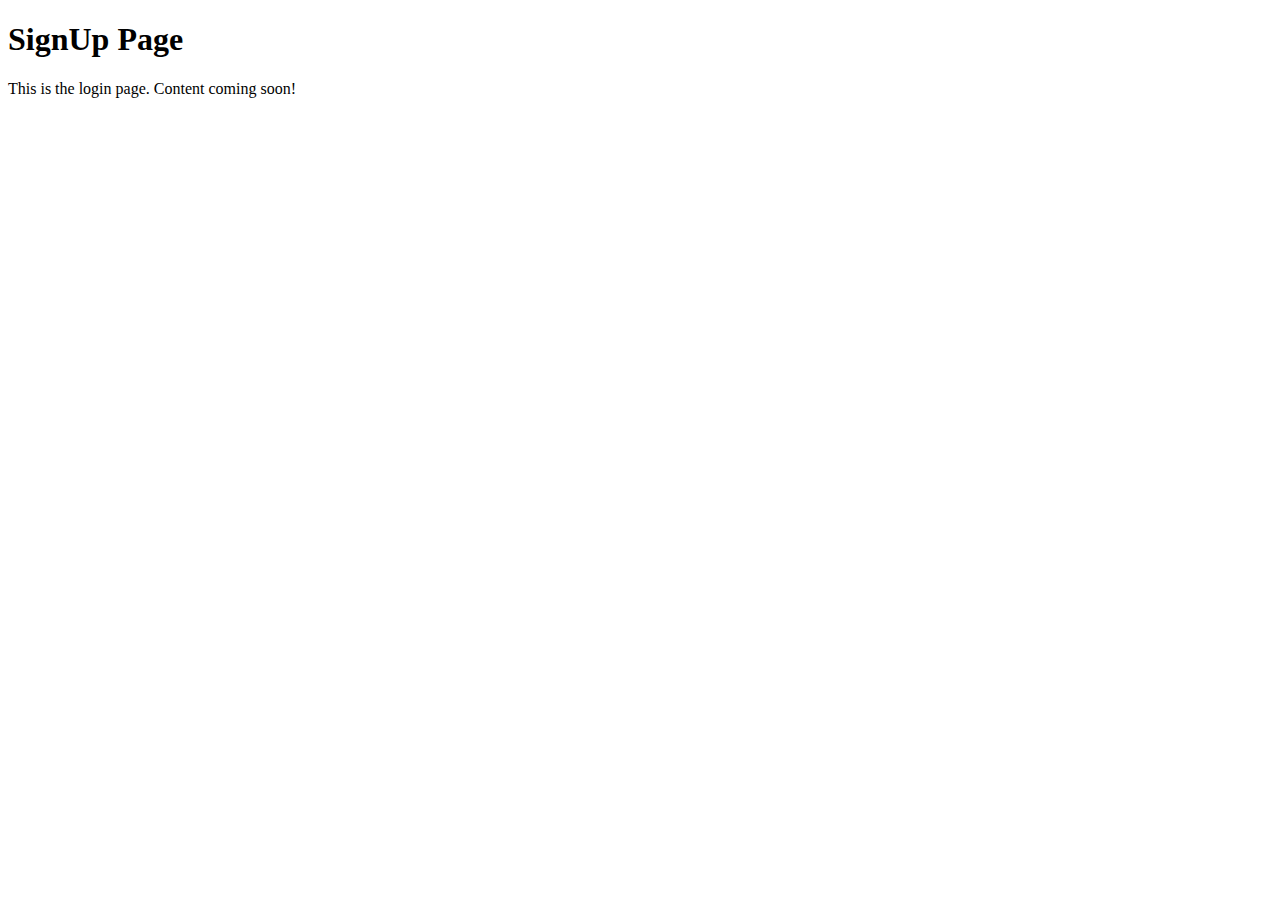
==== signup.html @ 445d52b0 "landing page,logo,neg bar and footer added to the project" ====
<!DOCTYPE html>
<html lang="en">
<head>
    <meta charset="UTF-8">
    <meta name="viewport" content="width=device-width, initial-scale=1.0">
    <title>Login - BidRush</title>
</head>
<body>
    <h1>SignUp Page</h1>
    <p>This is the login page. Content coming soon!</p>
</body>
</html>
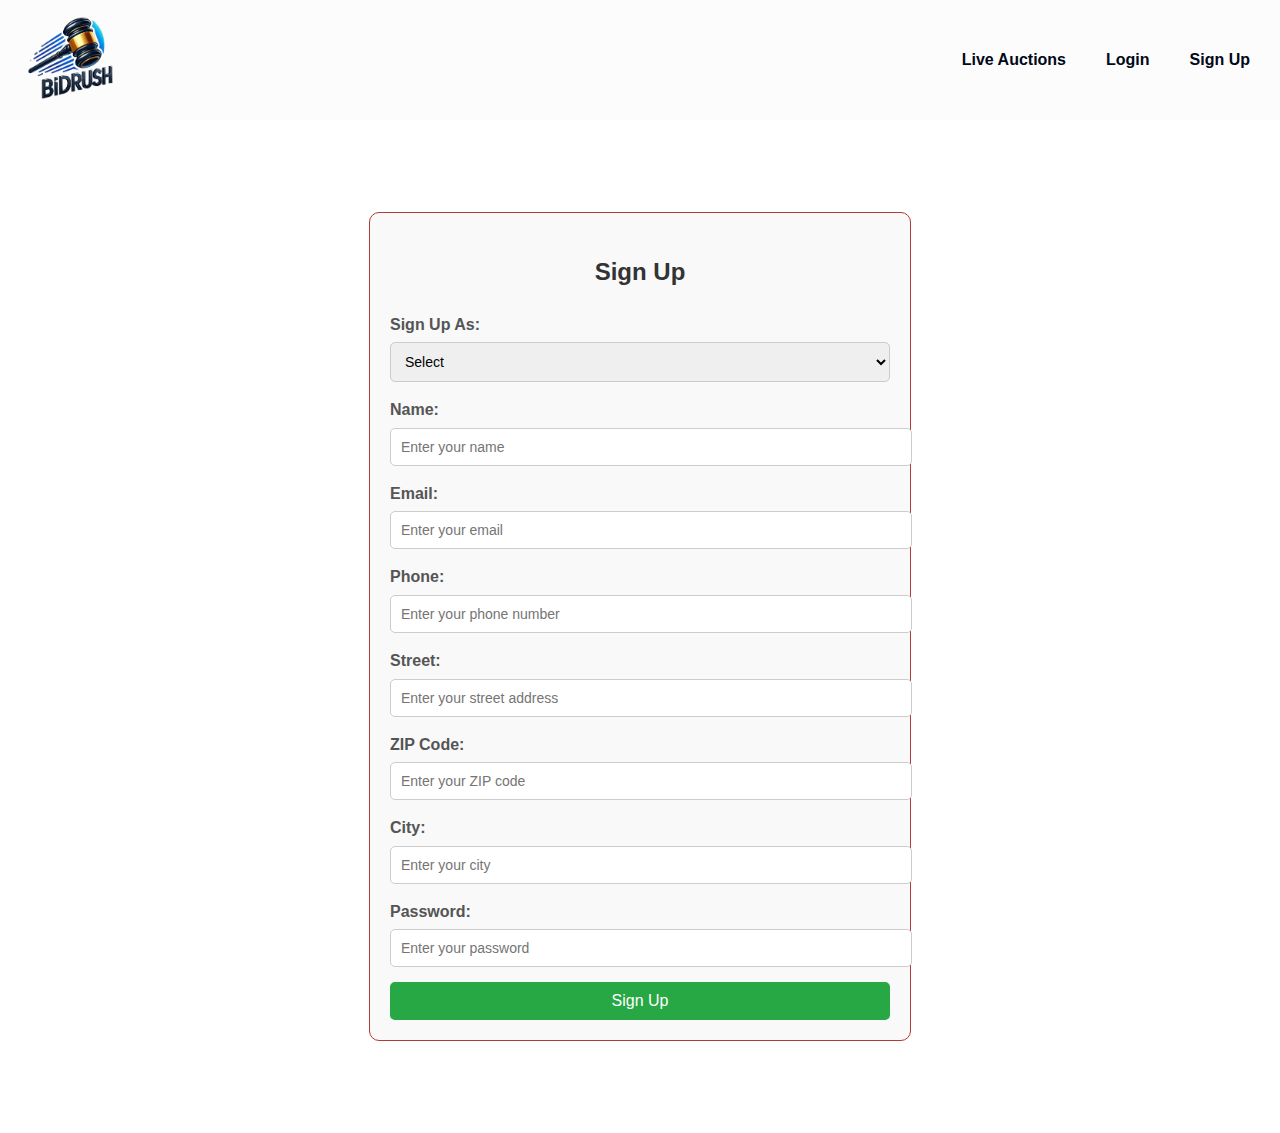
==== commit d52d07ee: "login, signup" ====
--- a/signup.html
+++ b/signup.html
@@ -3,10 +3,64 @@
 <head>
     <meta charset="UTF-8">
     <meta name="viewport" content="width=device-width, initial-scale=1.0">
-    <title>Login - BidRush</title>
+    <title>Sign Up - BidRush</title>
+    <link rel="stylesheet" href="styles/style.css">
 </head>
 <body>
-    <h1>SignUp Page</h1>
-    <p>This is the login page. Content coming soon!</p>
+    <header>
+        <a href="index.html" class="home-button">
+            <img src="images/bidrush-logo.png" alt="BidRush Logo" class="header-logo">
+        </a>
+        <nav>
+            <ul class="nav-links">
+                <li><a href="live-auctions.html">Live Auctions</a></li>
+                <li><a href="login.html">Login</a></li>
+                <li><a href="signup.html">Sign Up</a></li>
+            </ul>
+        </nav>
+    </header>
+    <main>
+        <section class="signup-container">
+            <h2>Sign Up</h2>
+            <form action="register.php" method="POST" class="signup-form">
+                <!-- User Type Selection -->
+                <label for="user-type">Sign Up As:</label>
+                <select id="user-type" name="user_type" required>
+                    <option value="" disabled selected>Select</option>
+                    <option value="Individual">Individual</option>
+                    <option value="Organization">Organization</option>
+                </select>
+
+                <!-- Common Fields -->
+                <div id="common-fields">
+                    <label for="name">Name:</label>
+                    <input type="text" id="name" name="name" placeholder="Enter your name" required>
+
+                    <label for="email">Email:</label>
+                    <input type="email" id="email" name="email" placeholder="Enter your email" required>
+
+                    <label for="phone">Phone:</label>
+                    <input type="tel" id="phone" name="phone" placeholder="Enter your phone number" required>
+
+                    <label for="street">Street:</label>
+                    <input type="text" id="street" name="street" placeholder="Enter your street address" required>
+
+                    <label for="zip">ZIP Code:</label>
+                    <input type="text" id="zip" name="zip" placeholder="Enter your ZIP code" required>
+
+                    <label for="city">City:</label>
+                    <input type="text" id="city" name="city" placeholder="Enter your city" required>
+
+                    <label for="password">Password:</label>
+                    <input type="password" id="password" name="password" placeholder="Enter your password" required>
+                </div>
+
+                <!-- Submit Button -->
+                <button type="submit" class="signup-button">Sign Up</button>
+            </form>
+        </section>
+    </main>
+
+    <script src="scripts/signup.js"></script>
 </body>
 </html>
--- a/styles/style.css
+++ b/styles/style.css
@@ -0,0 +1,192 @@
+/* General Styles */
+
+body {
+    font-family: Arial, sans-serif;
+    margin: 0;
+    padding: 0;
+    line-height: 1.6;
+}
+/* Header Styles */
+header {
+    display: flex;
+    justify-content: space-between;
+    align-items: center;
+    padding: 10px 20px;
+    background-color: #fcfcfc;
+    color: #fff;
+}
+.header-logo {
+    width: 100px;
+    height: auto;
+}
+/* main_body Styles */
+main {
+    padding: 2em;
+}
+section {
+    margin-bottom: 2em;
+}
+
+/* footer Styles */
+footer {
+    background: #333;
+    color: #fff;
+    text-align: center;
+    padding: 1em 0;
+}
+
+/* Nevigation Styles */
+.nav-links {
+    list-style: none; 
+    display: flex; 
+    gap: 20px; 
+    margin: 0;
+    padding: 0;
+}
+
+.nav-links li a {
+    text-decoration: none; 
+    color: #010818;
+    font-weight: bold;
+    padding: 5px 10px;
+    border-radius: 5px;
+    transition: background-color 0.3s;
+}
+
+.nav-links li a:hover {
+    background-color: #007bff; 
+    color: #fff;
+}
+
+/* Home Button */
+.home-button {
+    text-decoration: none;
+}
+.cta-button {
+    display: inline-block;
+    padding: 0.5em 1em;
+    background: #317ccc;
+    color: #fff;
+    text-decoration: none;
+    border-radius: 5px;
+}
+.cta-button:hover {
+    background: #0056b3;
+}
+
+/* Login Page Styling */
+.login-container {
+    max-width: 400px;
+    margin: 50px auto;
+    padding: 20px;
+    border: 1px solid #ccc;
+    border-radius: 10px;
+    background-color: #f9f9f9;
+    text-align: center;
+    box-shadow: 0 2px 5px rgba(0, 0, 0, 0.1);
+}
+
+.login-container h2 {
+    margin-bottom: 20px;
+    color: #333;
+}
+
+.login-form label {
+    display: block;
+    text-align: left;
+    margin-bottom: 5px;
+    font-weight: bold;
+    color: #555;
+}
+
+.login-form input {
+    width: 100%;
+    padding: 10px;
+    margin-bottom: 15px;
+    border: 1px solid #ccc;
+    border-radius: 5px;
+    font-size: 14px;
+}
+
+.login-button {
+    width: 100%;
+    padding: 10px;
+    background-color: #007bff;
+    color: white;
+    border: none;
+    border-radius: 5px;
+    font-size: 16px;
+    cursor: pointer;
+    transition: background-color 0.3s;
+}
+
+.login-button:hover {
+    background-color: #0056b3;
+}
+
+.signup-prompt {
+    margin-top: 10px;
+    font-size: 14px;
+    color: #555;
+}
+
+.signup-prompt a {
+    color: #007bff;
+    text-decoration: none;
+    font-weight: bold;
+}
+
+.signup-prompt a:hover {
+    text-decoration: underline;
+}
+
+/* Signup Form Styles */
+.signup-container {
+    max-width: 500px;
+    margin: 60px auto;
+    padding: 20px;
+    border: 1px solid #b43939;
+    border-radius: 10px;
+    background-color: #f9f9f9;
+    text-align: center;
+    box-shadow: 0 2px 5px rgba(255, 255, 255, 0.1);
+}
+
+.signup-container h2 {
+    margin-bottom: 20px;
+    color: #333;
+}
+
+.signup-form label {
+    display: block;
+    text-align: left;
+    margin-bottom: 5px;
+    font-weight: bold;
+    color: #555;
+}
+
+.signup-form input,
+.signup-form select {
+    width: 100%;
+    padding: 10px;
+    margin-bottom: 15px;
+    border: 1px solid #ccc;
+    border-radius: 5px;
+    font-size: 14px;
+}
+
+.signup-button {
+    width: 100%;
+    padding: 10px;
+    background-color: #28a745;
+    color: white;
+    border: none;
+    border-radius: 5px;
+    font-size: 16px;
+    cursor: pointer;
+    transition: background-color 0.3s;
+}
+
+.signup-button:hover {
+    background-color: #218838;
+}
